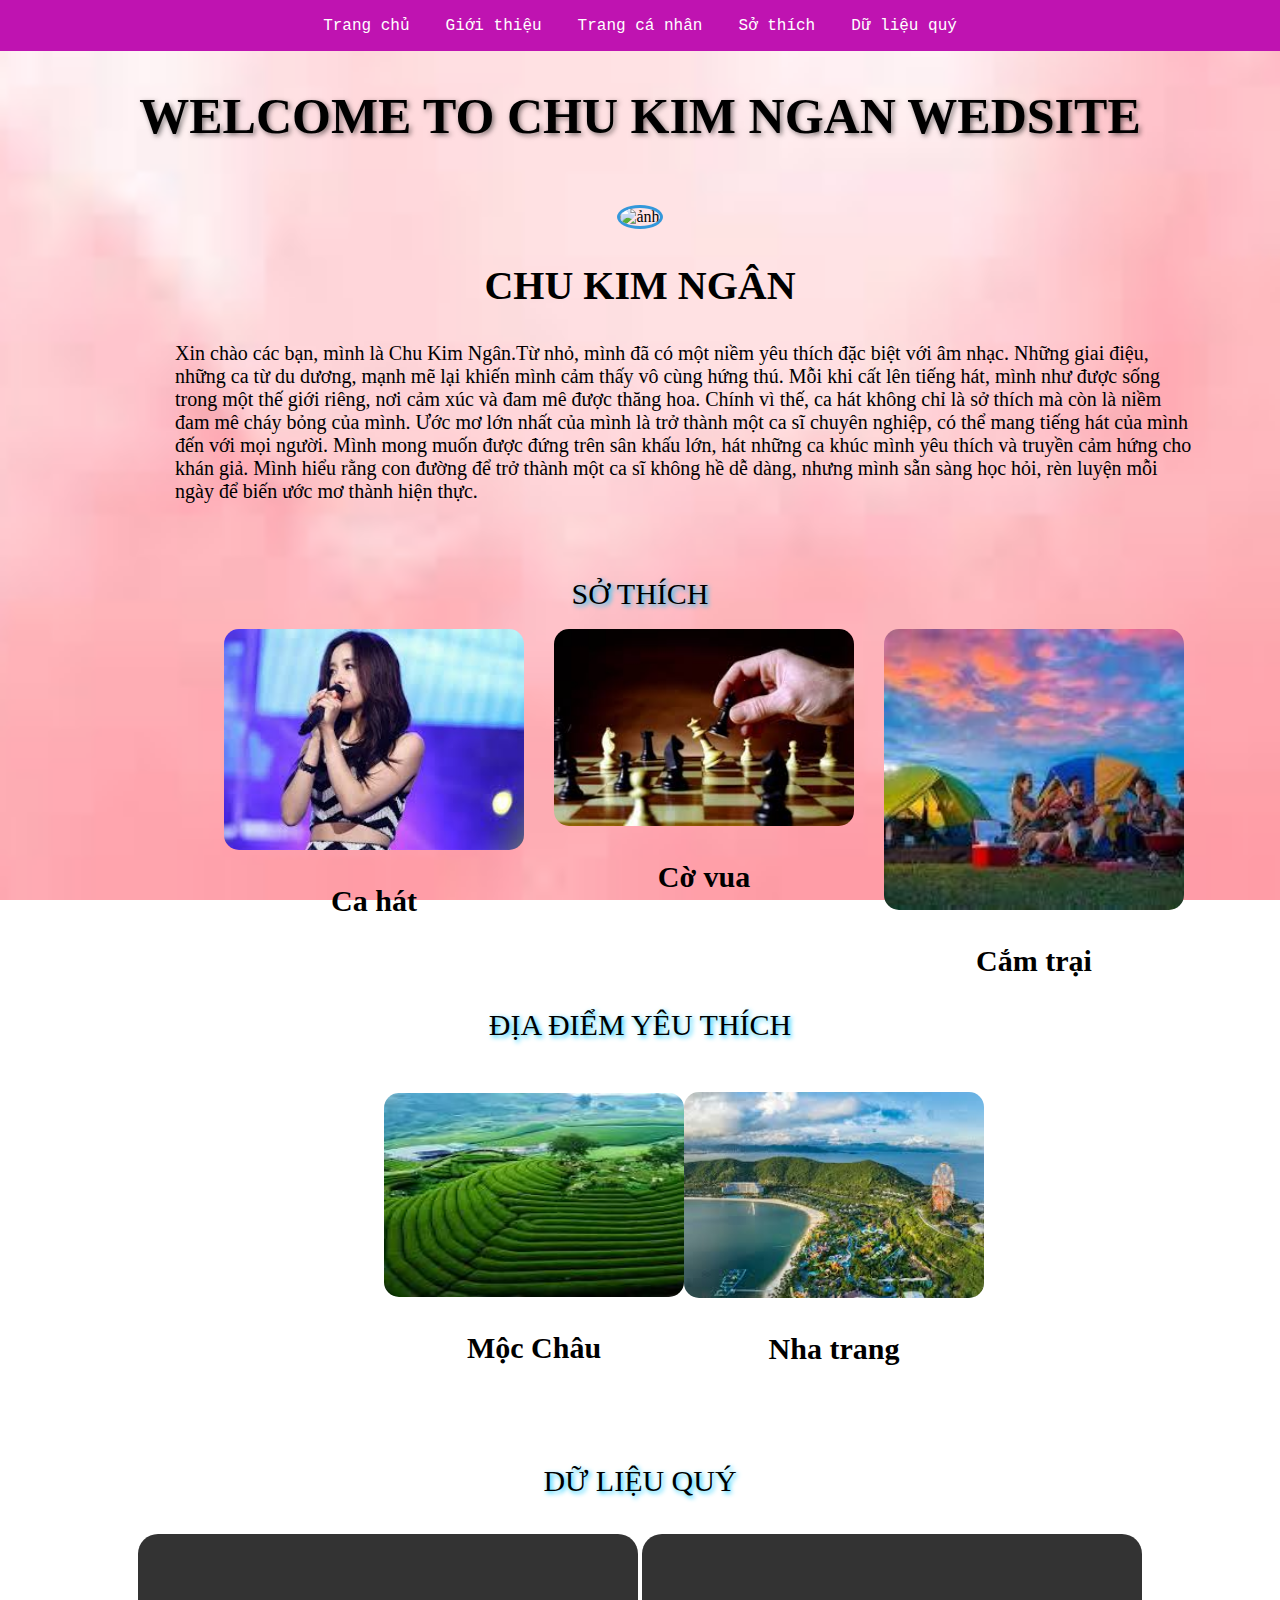
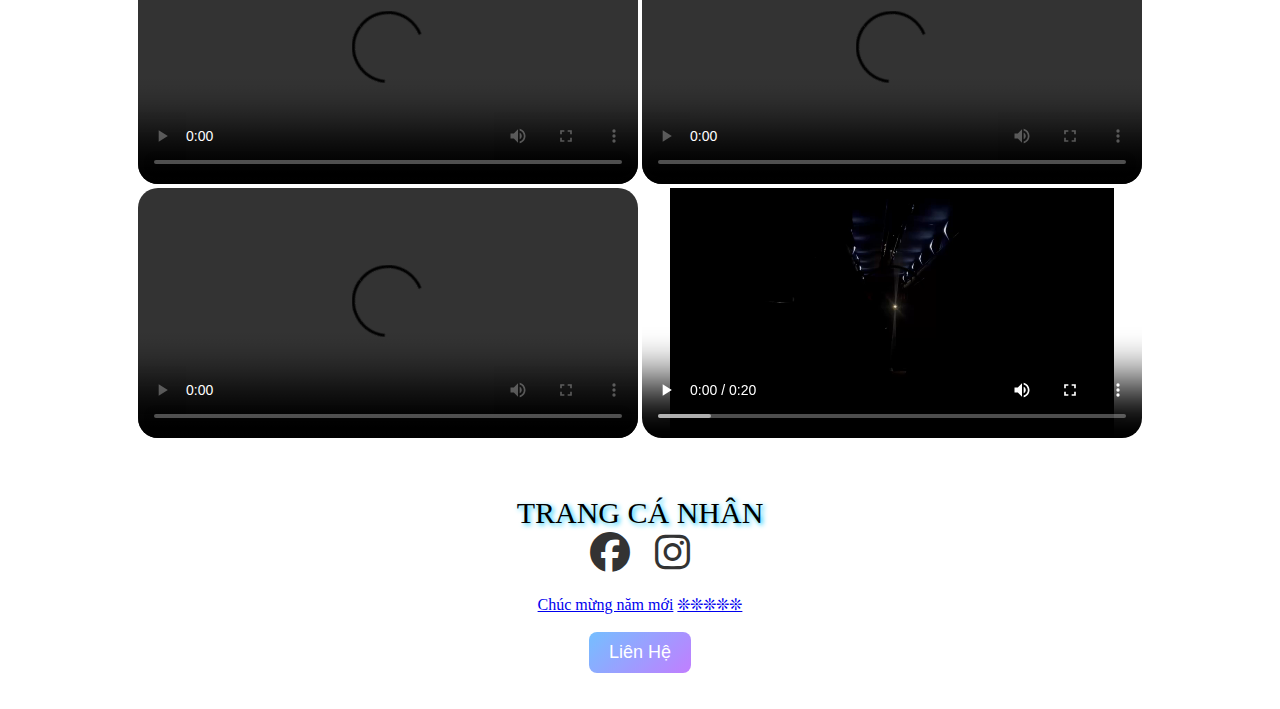
==== index.html @ df2a55ec "hh" ====
<!DOCTYPE html>
<html lang="en">
<head>
    <meta charset="UTF-8">
    <meta name="viewport" content="width=device-width, initial-scale=1.0">
    <title>CHU KIM NGAN</title>
    <link rel="stylesheet" href="style.css">
    <link rel="stylesheet" href="https://cdnjs.cloudflare.com/ajax/libs/font-awesome/6.4.2/css/all.min.css">
    <style>
        h1{
            text-shadow: 2px 2px 5px rgba(0, 0, 0, 0.5);
            width:fit-content;
            margin:0 auto;
            font-size: 50px;
            font-family:serif;
        }
    </style>


<style>
    h4 {
        text-align: left;
        margin-left: 300px;
        font-size: 20px;
        font-weight: bold;
        background: linear-gradient(90deg, #ff7e5f, #feb47b, #ff7e5f);
        background-size: 200% 100%;
        color: white;
        -webkit-background-clip: text;
        background-clip: text;
        animation: shimmer 1.5s infinite linear;
    }

    @keyframes shimmer {
        0% {
            background-position: -200% 0;
        }
        100% {
            background-position: 200% 0;
        }
    }
</style>

</head>

<body>
    <header>
        <nav>
            <ul>
                <li><a href="index.html">Trang chủ</a></li>
                <li><a href="#gioithieu">Giới thiệu</a></li>
                <li><a href="#trangcanhan">Trang cá nhân</a></li>
                <li><a href="#sothich">Sở thích</a></li>
                <li><a href="#mymemories">Dữ liệu quý</a></li>
            </ul>
        </nav>
    </header>
    
        <section>
            <br>
            <br>
            <h1>WELCOME TO CHU KIM NGAN WEDSITE
            </h1>
        </section>
        <br>
        <section id="gioithieu">
            <img src="https://scontent.fhan3-2.fna.fbcdn.net/v/t39.30808-6/449745590_1123302922303970_1432625285850560291_n.jpg?_nc_cat=103&ccb=1-7&_nc_sid=a5f93a&_nc_eui2=AeGw8yvfqTG57KojrWCTGPRw62ZtGWqosSrrZm0ZaqixKrPMCqRY2EEK-Hpx1XddpD79LLF_bBeezf0vjMZdLvrQ&_nc_ohc=yJUWCHOK-tMQ7kNvgEZJuoX&_nc_oc=Adgj_9ypZYPr4TE3HYLYeJRWAn4Hb93E-7THJXrLRCPutsJPgZem65HC2LTnInFws-BFHw4GsSYTkerqy_Pzy8nQ&_nc_zt=23&_nc_ht=scontent.fhan3-2.fna&_nc_gid=AeHgfH-nkFc07A5j9r1M0cU&oh=00_AYB7XlI6FJw5x-s3cDlGaV0mmRyppiCout_pYGNFOHVv2g&oe=67A8135E" alt="ảnh" class="circle-img">
        </section>

        
    <section>
        <h2 style="font-size: 40px;">CHU KIM NGÂN</h2>
        <p style="font-size: 20px;width:80%;text-align:left;margin-left: 175px;"> Xin chào các bạn, mình là Chu Kim Ngân.Từ nhỏ, mình đã có một niềm yêu thích đặc biệt với âm nhạc. Những giai điệu, những ca từ du dương, mạnh mẽ lại khiến mình cảm thấy vô cùng hứng thú. Mỗi khi cất lên tiếng hát, mình như được sống trong một thế giới riêng, nơi cảm xúc và đam mê được thăng hoa. Chính vì thế, ca hát không chỉ là sở thích mà còn là niềm đam mê cháy bỏng của mình.

            Ước mơ lớn nhất của mình là trở thành một ca sĩ chuyên nghiệp, có thể mang tiếng hát của mình đến với mọi người. Mình mong muốn được đứng trên sân khấu lớn, hát những ca khúc mình yêu thích và truyền cảm hứng cho khán giả. Mình hiểu rằng con đường để trở thành một ca sĩ không hề dễ dàng, nhưng mình sẵn sàng học hỏi, rèn luyện mỗi ngày để biến ước mơ thành hiện thực.
            </p>
    </section>
    <br>
    
<br>
<br>
    <section id="sothich" class="daumuc"> SỞ THÍCH
    </section>
    <br>
    <section style="display: flex; gap: 30px;width: 65%;margin: auto;">
        <div>
            <img src="[data-uri]" alt="Ca hát" class="anhsothich">
            <h3>Ca hát</h3>
        </div>

        <div>
            <img src="[data-uri]" alt="Cờ vây" class="anhsothich">
            <h3>Cờ vua</h3>

        </div>
        <div>
            <img src="[data-uri]" alt="Cắm trại" class="anhsothich">
            <h3>Cắm trại</h3>
        </div>
</section>
        <section class="daumuc">ĐỊA ĐIỂM YÊU THÍCH</section>
        <div class="anh1" >
            <img src="" alt="">
            <div> 
                <img style="height: 204px !important;" src="[data-uri]" alt="" class="anhsothich">
                <h3>Mộc Châu</h3>
            </div>
            <div>
                <img src="[data-uri]" alt="" class="anhsothich">
                <h3>Nha trang</h3>
            </div>
        </section>
        </div>

    </section>
    <br>
    <section class="daumuc" id="mymemories">DỮ LIỆU QUÝ</section>
    <br>
    <br>
    <div>
        
        <div style="gap: 30px;">
        <video controls src="images/video1.mp4">video1</video>
        <video controls src="images/video2.mp4">video2</video>
        </div>
    </div>
    <div>
       
        <div style="gap: 30px;">
        <video controls src="images/video33.mp4">video3</video>
        <video controls src="images/video44.mp4">video4</video>
        </div>
    
    </div>
    <br>
    <br>
    <br>

    <section id="trangcanhan" class="daumuc">TRANG CÁ NHÂN</section>
    <div style="width:fit-content;margin: 0 auto;" class="social-icons">
        <a href="https://www.facebook.com/ngan.chukim.165" target="_blank"><i class="fa-brands fa-facebook"></i></a>
        <a href="https://www.instagram.com/ckngan31/" target="_blank"><i class="fa-brands fa-instagram"></i></a>
    </div>
    <br>
    <a target="_blank" href="cmnm.html">Chúc mừng năm mới</a>
    <a target="_blank" href="phaohoa.html">❊❊❊❊❊</a>

    <br>
    <br>
  <a href="form.html" target="_blank">
    <button class="custom-button" >Liên Hệ</button></a>
    <br>
    <br>
    <br>
    
</body>
---- style.css ----
.circle-img {
    width: 400px;
    height: 400px;
    border-radius: 50%;
    object-fit: cover; /* Đảm bảo ảnh không bị méo */
    border: 3px solid #3498db; /* Viền xanh */
}
body {
    margin: 0 auto;
    text-align: center;
    background-image: url('[data-uri]');
    background-size: cover;
    background-attachment: fixed; /* Giữ ảnh cố định */
    background-position: center;
}
h1{
    height:100px;
    width:fit-content;
    marign: 0 auto;
}
.instagram-icon {
    font-size: 40px;
    color: #E4405F; /* Màu Instagram */
    text-decoration: none;
}

.social-icons {
    display: flex;
    gap: 25px; /* Khoảng cách giữa các icon */
}

.social-icons a {
    font-size: 40px;
    color: #333;
    text-decoration: none;
    transition: color 0.3s ease;
}

.social-icons a:hover {
    color: #E4405F; 
}
header {
    background-color: #bf13b1;
    color: #fff;
    padding: 1rem 0;
}

nav ul {
    list-style: none;
    margin: 0;
    padding: 0;
    text-align: center;
}

nav li {
    display: inline;
    margin: 0 1rem;
}

nav a {
    font-size: medium;
    font-family: 'Courier New', Courier, monospace;
    color: #fff;
    text-decoration: none;
}
nav a:hover {
    background-color: #d82045; /* Màu nền khi di chuột qua */
  }
html {
    scroll-behavior: smooth;
}
.daumuc {
    font-size: 30px;
    text-shadow: 2px 2px 5px rgb(0, 200, 255);


}
.anhsothich{
    width: 300px;
    height: 300x;
    border-radius: 15px;
    border: 30px rgb(0, 255, 4);
}
h3 {
    font-size: 30px;

}
h4{
    font-size: 20px;
    text-shadow: 3px 3px 5px rgb(13, 1, 1);
}
video{
    width: 500px;
    height:250px;
    border-radius: 20px;
    border:20px darkblue;
}
.custom-button {
    background: linear-gradient(135deg, #75bfff, #c17eff);
    color: white;
    font-size: 18px;
    padding: 10px 20px;
    border: none;
    border-radius: 8px;
    cursor: pointer;
    transition: 0.3s;
}

.custom-button:hover {
    background: linear-gradient(135deg, #ff5c8a, #ff6a9f);
}
.anh1 {
    display: flex;
    justify-content:space-between ;
    align-items: center;
    width: 40%;
    padding: 50px;
    margin:auto;

}
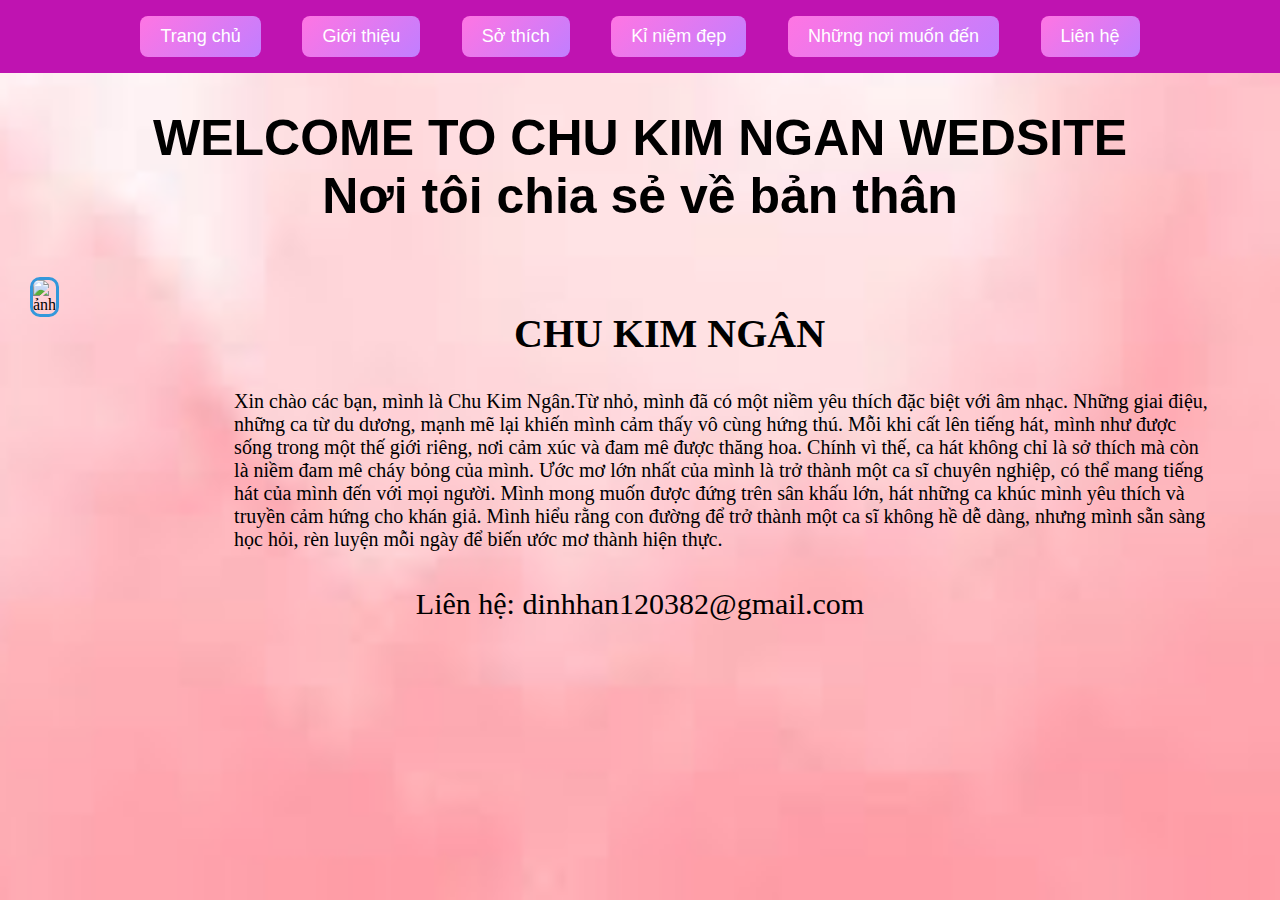
==== commit 8280c286: "k" ====
--- a/index.html
+++ b/index.html
@@ -7,12 +7,13 @@
     <link rel="stylesheet" href="style.css">
     <link rel="stylesheet" href="https://cdnjs.cloudflare.com/ajax/libs/font-awesome/6.4.2/css/all.min.css">
     <style>
-        h1{
-            text-shadow: 2px 2px 5px rgba(0, 0, 0, 0.5);
+ h1{
+        
             width:fit-content;
             margin:0 auto;
             font-size: 50px;
-            font-family:serif;
+            font-family:Arial, Helvetica, sans-serif;
+
         }
     </style>
 
@@ -47,11 +48,24 @@
     <header>
         <nav>
             <ul>
-                <li><a href="index.html">Trang chủ</a></li>
-                <li><a href="#gioithieu">Giới thiệu</a></li>
-                <li><a href="#trangcanhan">Trang cá nhân</a></li>
-                <li><a href="#sothich">Sở thích</a></li>
-                <li><a href="#mymemories">Dữ liệu quý</a></li>
+                <li><a href="index.html">
+                    <button>Trang chủ</button>
+                </a></li>
+                <li><a href="#gioithieu">
+                    <button>Giới thiệu</button>
+                </a></li>
+                <li><a href="sothich.html">
+                    <button>Sở thích</button>
+                </a></li>
+                <li><a href="mymemories.html">
+                    <button>Kỉ niệm đẹp</button>
+                </a></li>
+                <li><a href="noimuonden.html">
+                    <button>Những nơi muốn đến</button>
+                </a></li>
+                <li><a href="form.html">
+                    <button>Liên hệ</button>
+                </a></li>
             </ul>
         </nav>
     </header>
@@ -59,12 +73,16 @@
         <section>
             <br>
             <br>
-            <h1>WELCOME TO CHU KIM NGAN WEDSITE
+            <h1>WELCOME TO CHU KIM NGAN WEDSITE <br>
+                Nơi tôi chia sẻ về bản thân
             </h1>
+    
         </section>
         <br>
+
+        <div style="display: flex;">
         <section id="gioithieu">
-            <img src="https://scontent.fhan3-2.fna.fbcdn.net/v/t39.30808-6/449745590_1123302922303970_1432625285850560291_n.jpg?_nc_cat=103&ccb=1-7&_nc_sid=a5f93a&_nc_eui2=AeGw8yvfqTG57KojrWCTGPRw62ZtGWqosSrrZm0ZaqixKrPMCqRY2EEK-Hpx1XddpD79LLF_bBeezf0vjMZdLvrQ&_nc_ohc=yJUWCHOK-tMQ7kNvgEZJuoX&_nc_oc=Adgj_9ypZYPr4TE3HYLYeJRWAn4Hb93E-7THJXrLRCPutsJPgZem65HC2LTnInFws-BFHw4GsSYTkerqy_Pzy8nQ&_nc_zt=23&_nc_ht=scontent.fhan3-2.fna&_nc_gid=AeHgfH-nkFc07A5j9r1M0cU&oh=00_AYB7XlI6FJw5x-s3cDlGaV0mmRyppiCout_pYGNFOHVv2g&oe=67A8135E" alt="ảnh" class="circle-img">
+            <img style="margin-left: 30px;" src="https://scontent.fhan3-2.fna.fbcdn.net/v/t39.30808-6/449745590_1123302922303970_1432625285850560291_n.jpg?_nc_cat=103&ccb=1-7&_nc_sid=a5f93a&_nc_eui2=AeGw8yvfqTG57KojrWCTGPRw62ZtGWqosSrrZm0ZaqixKrPMCqRY2EEK-Hpx1XddpD79LLF_bBeezf0vjMZdLvrQ&_nc_ohc=yJUWCHOK-tMQ7kNvgEZJuoX&_nc_oc=Adgj_9ypZYPr4TE3HYLYeJRWAn4Hb93E-7THJXrLRCPutsJPgZem65HC2LTnInFws-BFHw4GsSYTkerqy_Pzy8nQ&_nc_zt=23&_nc_ht=scontent.fhan3-2.fna&_nc_gid=AeHgfH-nkFc07A5j9r1M0cU&oh=00_AYB7XlI6FJw5x-s3cDlGaV0mmRyppiCout_pYGNFOHVv2g&oe=67A8135E" alt="ảnh" class="circle-img">
         </section>
 
         
@@ -76,81 +94,14 @@
             </p>
     </section>
     <br>
-    
+    </div>
+
 <br>
 <br>
-    <section id="sothich" class="daumuc"> SỞ THÍCH
-    </section>
-    <br>
-    <section style="display: flex; gap: 30px;width: 65%;margin: auto;">
-        <div>
-            <img src="[data-uri]" alt="Ca hát" class="anhsothich">
-            <h3>Ca hát</h3>
-        </div>
+</body>
+</html>
 
-        <div>
-            <img src="[data-uri]" alt="Cờ vây" class="anhsothich">
-            <h3>Cờ vua</h3>
+<p style="text-align: center;font-size: 30px;">Liên hệ: dinhhan120382@gmail.com</p>
 
-        </div>
-        <div>
-            <img src="[data-uri]" alt="Cắm trại" class="anhsothich">
-            <h3>Cắm trại</h3>
-        </div>
-</section>
-        <section class="daumuc">ĐỊA ĐIỂM YÊU THÍCH</section>
-        <div class="anh1" >
-            <img src="" alt="">
-            <div> 
-                <img style="height: 204px !important;" src="[data-uri]" alt="" class="anhsothich">
-                <h3>Mộc Châu</h3>
-            </div>
-            <div>
-                <img src="[data-uri]" alt="" class="anhsothich">
-                <h3>Nha trang</h3>
-            </div>
-        </section>
-        </div>
-
-    </section>
-    <br>
-    <section class="daumuc" id="mymemories">DỮ LIỆU QUÝ</section>
-    <br>
-    <br>
-    <div>
-        
-        <div style="gap: 30px;">
-        <video controls src="images/video1.mp4">video1</video>
-        <video controls src="images/video2.mp4">video2</video>
-        </div>
-    </div>
-    <div>
        
-        <div style="gap: 30px;">
-        <video controls src="images/video33.mp4">video3</video>
-        <video controls src="images/video44.mp4">video4</video>
-        </div>
-    
-    </div>
-    <br>
-    <br>
-    <br>
-
-    <section id="trangcanhan" class="daumuc">TRANG CÁ NHÂN</section>
-    <div style="width:fit-content;margin: 0 auto;" class="social-icons">
-        <a href="https://www.facebook.com/ngan.chukim.165" target="_blank"><i class="fa-brands fa-facebook"></i></a>
-        <a href="https://www.instagram.com/ckngan31/" target="_blank"><i class="fa-brands fa-instagram"></i></a>
-    </div>
-    <br>
-    <a target="_blank" href="cmnm.html">Chúc mừng năm mới</a>
-    <a target="_blank" href="phaohoa.html">❊❊❊❊❊</a>
-
-    <br>
-    <br>
-  <a href="form.html" target="_blank">
-    <button class="custom-button" >Liên Hệ</button></a>
-    <br>
-    <br>
-    <br>
-    
-</body>+        --- a/style.css
+++ b/style.css
@@ -2,7 +2,7 @@
 .circle-img {
     width: 400px;
     height: 400px;
-    border-radius: 50%;
+    border-radius: 10px;
     object-fit: cover; /* Đảm bảo ảnh không bị méo */
     border: 3px solid #3498db; /* Viền xanh */
 }
@@ -15,7 +15,7 @@
     background-position: center;
 }
 h1{
-    height:100px;
+    height:150px;
     width:fit-content;
     marign: 0 auto;
 }
@@ -79,7 +79,7 @@
 .anhsothich{
     width: 300px;
     height: 300x;
-    border-radius: 15px;
+    border-radius: 50%;
     border: 30px rgb(0, 255, 4);
 }
 h3 {
@@ -118,4 +118,20 @@
     padding: 50px;
     margin:auto;
 
+}
+button {
+    background: linear-gradient(135deg, #ff75e3, #c17eff);
+    color: white;
+    font-size: 18px;
+    padding: 10px 20px;
+    border: none;
+    border-radius: 8px;
+    cursor: pointer;
+    transition: 0.3s;
+}
+p{
+    width: 60%;
+    font-size: 20px;
+    text-align: center;
+    margin: auto;
 }